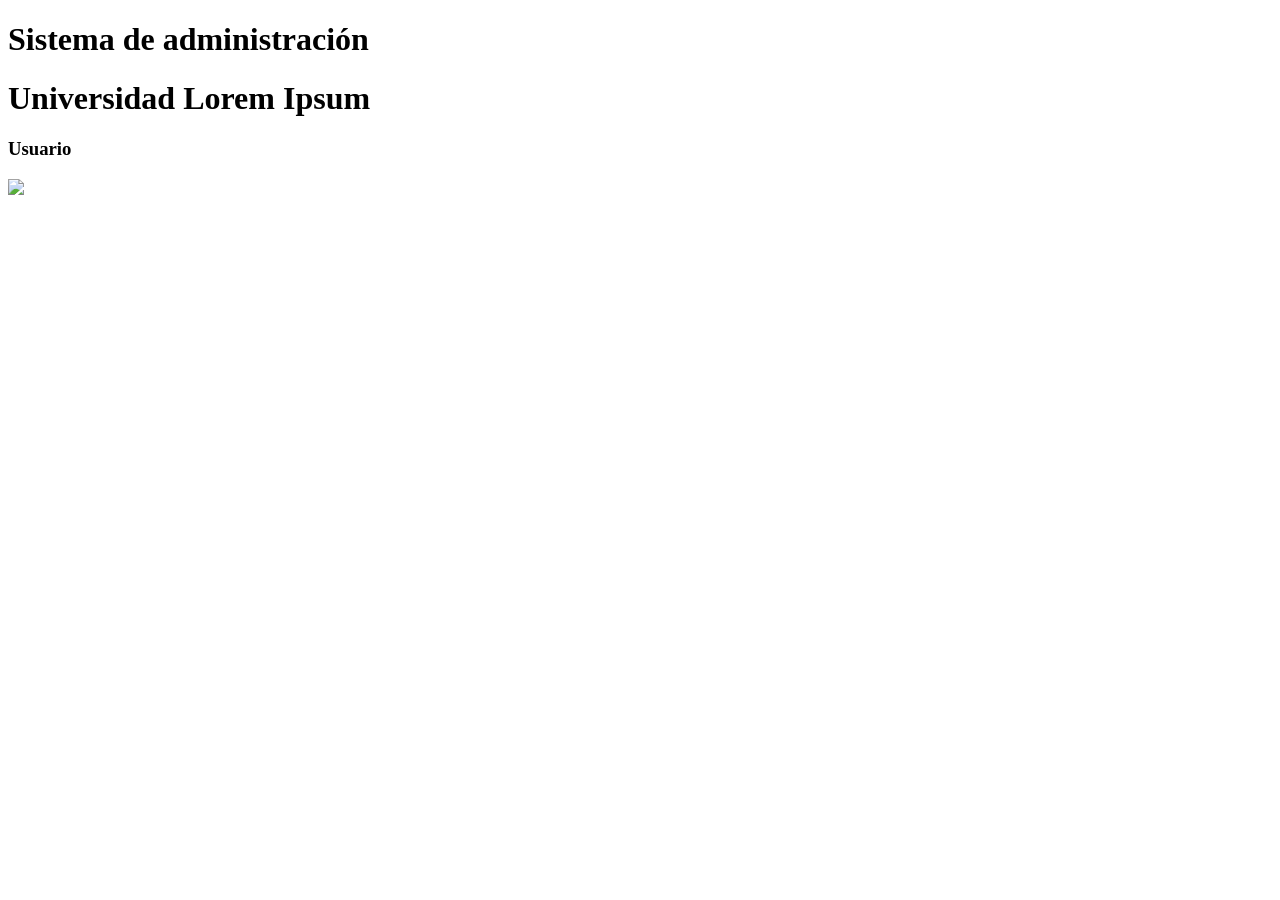
==== index.html @ a8b66694 "Creación index.html" ====
<!DOCTYPE html>
<html lang="en">
<head>
    <meta charset="UTF-8">
    <meta name="viewport" content="width=device-width, initial-scale=1.0">
    <title>Administración de universidad</title>
    <div>
        <h1>Sistema de administración</h1>
    </div>
    <div>
        <h1>Universidad Lorem Ipsum</h1>
    </div>
    <div>
        <h3>Usuario</h2>
        <img src="https://encrypted-tbn0.gstatic.com/images?q=tbn:ANd9GcSKnU4XtQ8y81rbY0iIvDf4dCwvjl-ckN2P-cLgmEdo7w&s">
    </div>
</head>
<body>
    
    
</body>
</html>
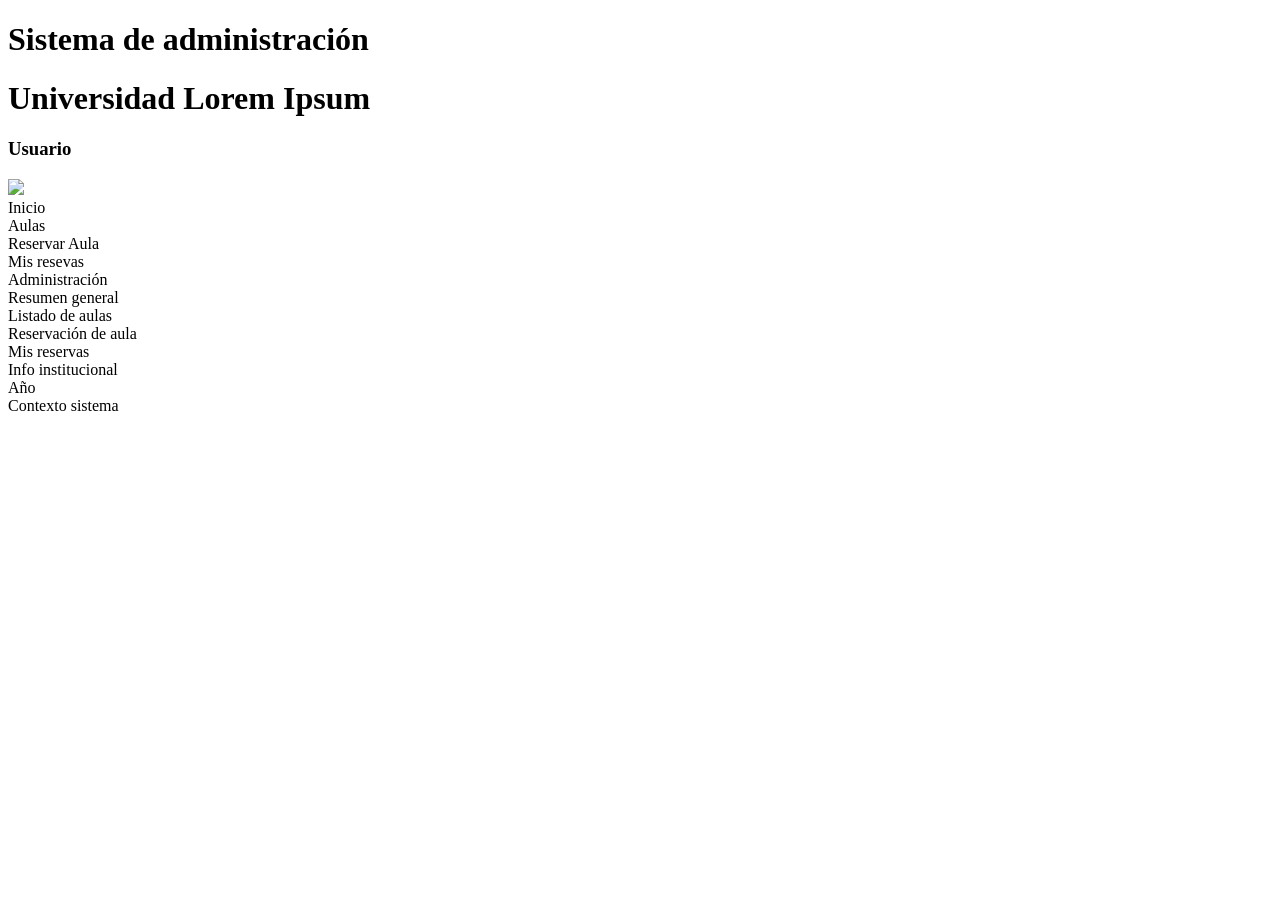
==== commit e013293f: "Construcción esqueleto del sistema Se crearon los separadores del sistema." ====
--- a/index.html
+++ b/index.html
@@ -4,6 +4,8 @@
     <meta charset="UTF-8">
     <meta name="viewport" content="width=device-width, initial-scale=1.0">
     <title>Administración de universidad</title>
+</head>
+<body>
     <div>
         <h1>Sistema de administración</h1>
     </div>
@@ -14,9 +16,47 @@
         <h3>Usuario</h2>
         <img src="https://encrypted-tbn0.gstatic.com/images?q=tbn:ANd9GcSKnU4XtQ8y81rbY0iIvDf4dCwvjl-ckN2P-cLgmEdo7w&s">
     </div>
-</head>
-<body>
-    
-    
+    <div>
+        <div>
+            Inicio
+        </div>
+        <div>
+            Aulas
+        </div>
+        <div>
+            Reservar Aula
+        </div>
+        <div>
+            Mis resevas
+        </div>
+        <div>
+            Administración
+        </div>
+    </div>
+    <div>
+        <div>
+            Resumen general
+        </div>
+        <div>
+            Listado de aulas
+        </div>
+        <div>
+            Reservación de aula
+        </div>
+        <div>
+            Mis reservas
+        </div>
+    </div>
 </body>
+<footer>
+    <div>
+        Info institucional
+    </div>
+    <div>
+        Año
+    </div>
+    <div>
+        Contexto sistema
+    </div>
+</footer>
 </html>
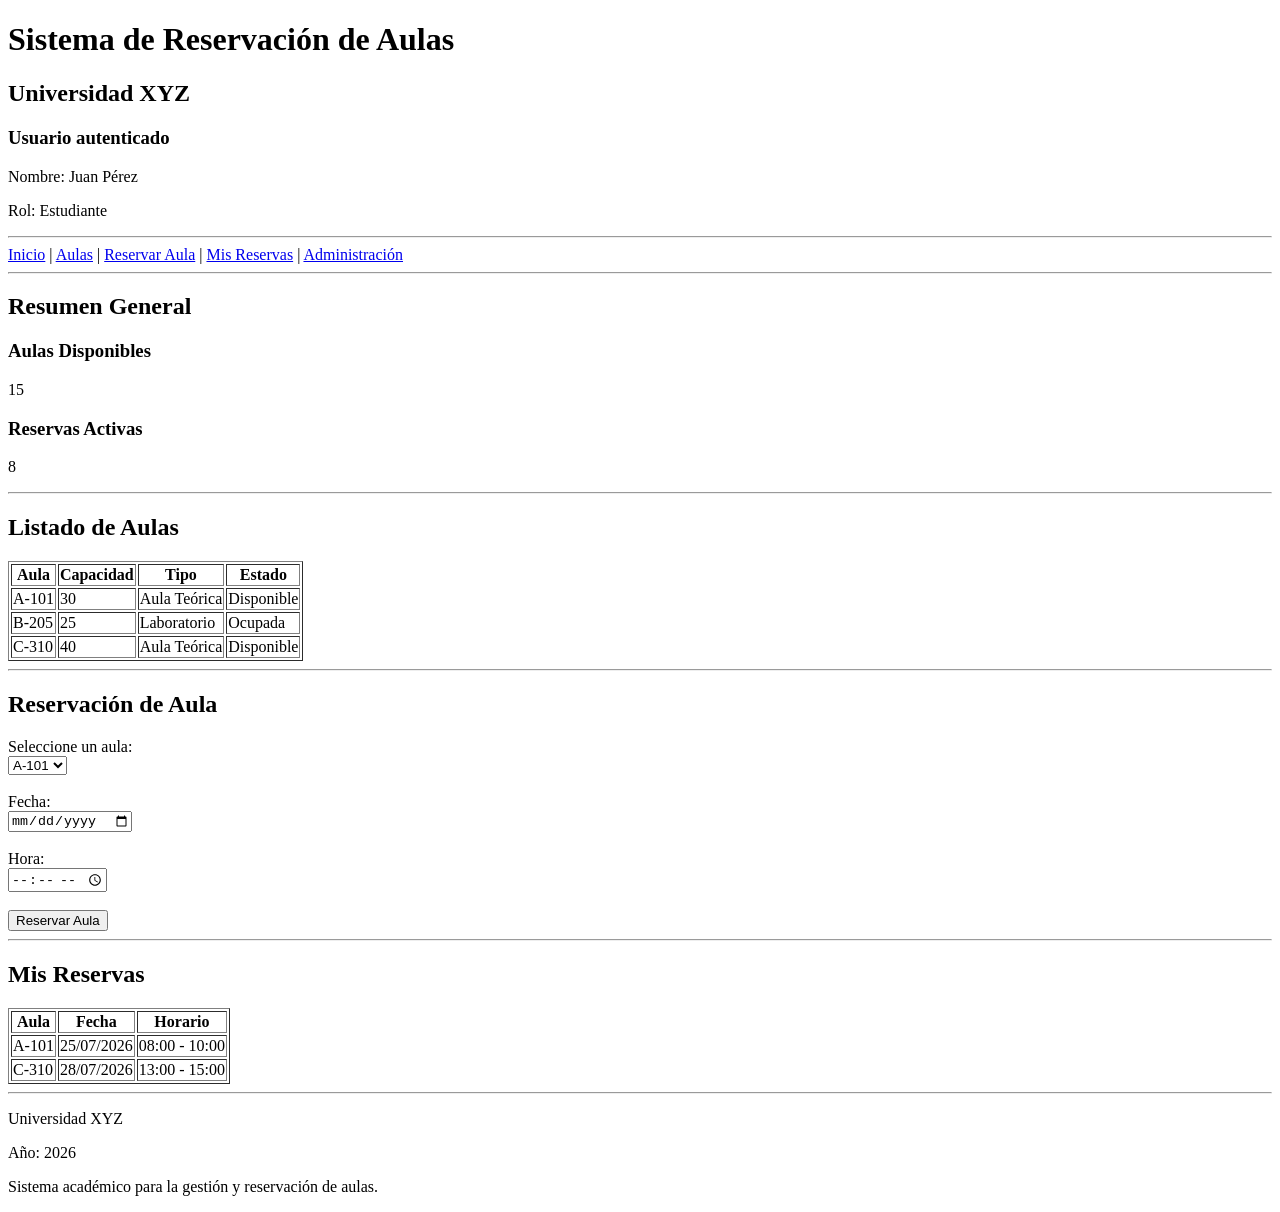
==== commit 954ad90a: "Mejoras a la pagina Mejoras a la estrucutra de la pagina" ====
--- a/index.html
+++ b/index.html
@@ -1,62 +1,165 @@
 <!DOCTYPE html>
-<html lang="en">
+<html lang="es">
 <head>
     <meta charset="UTF-8">
     <meta name="viewport" content="width=device-width, initial-scale=1.0">
-    <title>Administración de universidad</title>
+    <link rel="stylesheet" href="stlyes.css">
+    <title>Sistema de Reservación de Aulas</title>
 </head>
 <body>
-    <div>
-        <h1>Sistema de administración</h1>
-    </div>
-    <div>
-        <h1>Universidad Lorem Ipsum</h1>
-    </div>
-    <div>
-        <h3>Usuario</h2>
-        <img src="https://encrypted-tbn0.gstatic.com/images?q=tbn:ANd9GcSKnU4XtQ8y81rbY0iIvDf4dCwvjl-ckN2P-cLgmEdo7w&s">
-    </div>
-    <div>
-        <div>
-            Inicio
-        </div>
-        <div>
-            Aulas
-        </div>
-        <div>
-            Reservar Aula
-        </div>
-        <div>
-            Mis resevas
-        </div>
-        <div>
-            Administración
-        </div>
-    </div>
-    <div>
-        <div>
-            Resumen general
-        </div>
-        <div>
-            Listado de aulas
-        </div>
-        <div>
-            Reservación de aula
-        </div>
-        <div>
-            Mis reservas
-        </div>
-    </div>
+
+    <!-- Cabecera -->
+    <header>
+        <h1>Sistema de Reservación de Aulas</h1>
+        <h2>Universidad XYZ</h2>
+
+        <section>
+            <h3>Usuario autenticado</h3>
+            <p>Nombre: Juan Pérez</p>
+            <p>Rol: Estudiante</p>
+        </section>
+    </header>
+
+    <hr>
+
+    <!-- Navegación -->
+    <nav>
+        <a href="#">Inicio</a> |
+        <a href="#">Aulas</a> |
+        <a href="#">Reservar Aula</a> |
+        <a href="#">Mis Reservas</a> |
+        <a href="#">Administración</a>
+    </nav>
+
+    <hr>
+
+    <!-- Contenido principal -->
+    <main>
+
+        <!-- Dashboard -->
+        <section>
+            <h2>Resumen General</h2>
+
+            <article>
+                <h3>Aulas Disponibles</h3>
+                <p>15</p>
+            </article>
+
+            <article>
+                <h3>Reservas Activas</h3>
+                <p>8</p>
+            </article>
+        </section>
+
+        <hr>
+
+        <!-- Listado de aulas -->
+        <section>
+            <h2>Listado de Aulas</h2>
+
+            <table border="1">
+                <thead>
+                    <tr>
+                        <th>Aula</th>
+                        <th>Capacidad</th>
+                        <th>Tipo</th>
+                        <th>Estado</th>
+                    </tr>
+                </thead>
+                <tbody>
+                    <tr>
+                        <td>A-101</td>
+                        <td>30</td>
+                        <td>Aula Teórica</td>
+                        <td>Disponible</td>
+                    </tr>
+                    <tr>
+                        <td>B-205</td>
+                        <td>25</td>
+                        <td>Laboratorio</td>
+                        <td>Ocupada</td>
+                    </tr>
+                    <tr>
+                        <td>C-310</td>
+                        <td>40</td>
+                        <td>Aula Teórica</td>
+                        <td>Disponible</td>
+                    </tr>
+                </tbody>
+            </table>
+        </section>
+
+        <hr>
+
+        <!-- Reservación -->
+        <section>
+            <h2>Reservación de Aula</h2>
+
+            <form action="#" method="post">
+
+                <label for="aula">Seleccione un aula:</label><br>
+                <select id="aula" name="aula">
+                    <option>A-101</option>
+                    <option>B-205</option>
+                    <option>C-310</option>
+                </select>
+
+                <br><br>
+
+                <label for="fecha">Fecha:</label><br>
+                <input type="date" id="fecha" name="fecha">
+
+                <br><br>
+
+                <label for="hora">Hora:</label><br>
+                <input type="time" id="hora" name="hora">
+
+                <br><br>
+
+                <button type="submit">Reservar Aula</button>
+
+            </form>
+        </section>
+
+        <hr>
+
+        <!-- Mis reservas -->
+        <section>
+            <h2>Mis Reservas</h2>
+
+            <table border="1">
+                <thead>
+                    <tr>
+                        <th>Aula</th>
+                        <th>Fecha</th>
+                        <th>Horario</th>
+                    </tr>
+                </thead>
+                <tbody>
+                    <tr>
+                        <td>A-101</td>
+                        <td>25/07/2026</td>
+                        <td>08:00 - 10:00</td>
+                    </tr>
+                    <tr>
+                        <td>C-310</td>
+                        <td>28/07/2026</td>
+                        <td>13:00 - 15:00</td>
+                    </tr>
+                </tbody>
+            </table>
+        </section>
+
+    </main>
+
+    <hr>
+
+    <!-- Pie de página -->
+    <footer>
+        <p>Universidad XYZ</p>
+        <p>Año: 2026</p>
+        <p>Sistema académico para la gestión y reservación de aulas.</p>
+    </footer>
+
 </body>
-<footer>
-    <div>
-        Info institucional
-    </div>
-    <div>
-        Año
-    </div>
-    <div>
-        Contexto sistema
-    </div>
-</footer>
 </html>
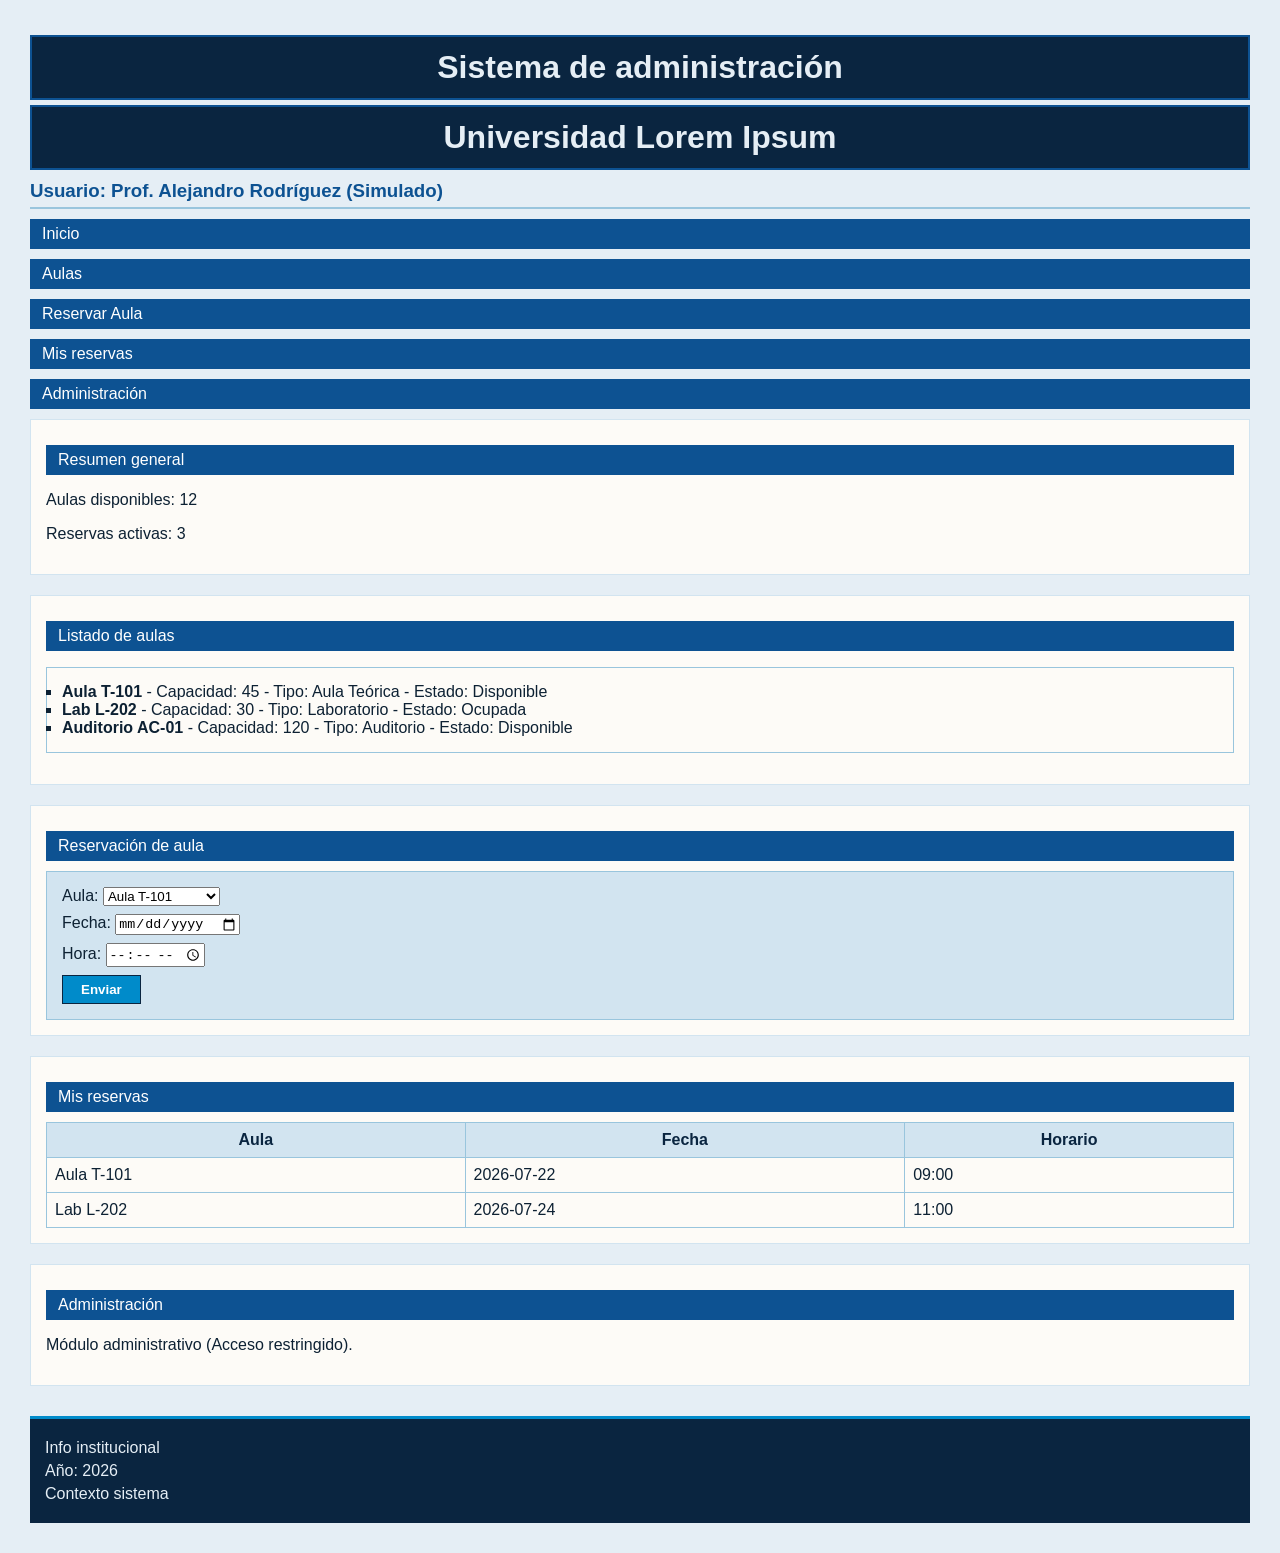
==== commit d4ec73ae: "Aplicación de CSS" ====
--- a/index.html
+++ b/index.html
@@ -1,132 +1,78 @@
 <!DOCTYPE html>
 <html lang="es">
 <head>
+    <link rel="stylesheet" href="styles.css"/>
     <meta charset="UTF-8">
     <meta name="viewport" content="width=device-width, initial-scale=1.0">
-    <link rel="stylesheet" href="stlyes.css">
-    <title>Sistema de Reservación de Aulas</title>
+    <title>Administración de universidad</title>
 </head>
 <body>
+    <div>
+        <h1 class="TitulosMayores">Sistema de administración</h1>
+    </div>
+    <div>
+        <h1 class="TitulosMayores">Universidad Lorem Ipsum</h1>
+    </div>
+    <div>
+        <h3 id="TituloUsuario">Usuario: Prof. Alejandro Rodríguez (Simulado)</h3>
+    </div>
 
-    <!-- Cabecera -->
-    <header>
-        <h1>Sistema de Reservación de Aulas</h1>
-        <h2>Universidad XYZ</h2>
+    <div>
+        <div class="TitulosMenores">
+            <a href="#inicio">Inicio</a>
+        </div>
+        <div class="TitulosMenores">
+            <a href="#aulas">Aulas</a>
+        </div>
+        <div class="TitulosMenores">
+            <a href="#reservar">Reservar Aula</a>
+        </div>
+        <div class="TitulosMenores">
+            <a href="#mis-reservas">Mis reservas</a>
+        </div>
+        <div class="TitulosMenores">
+            <a href="#administracion">Administración</a>
+        </div>
+    </div>
 
-        <section>
-            <h3>Usuario autenticado</h3>
-            <p>Nombre: Juan Pérez</p>
-            <p>Rol: Estudiante</p>
-        </section>
-    </header>
-
-    <hr>
-
-    <!-- Navegación -->
-    <nav>
-        <a href="#">Inicio</a> |
-        <a href="#">Aulas</a> |
-        <a href="#">Reservar Aula</a> |
-        <a href="#">Mis Reservas</a> |
-        <a href="#">Administración</a>
-    </nav>
-
-    <hr>
-
-    <!-- Contenido principal -->
-    <main>
-
-        <!-- Dashboard -->
-        <section>
-            <h2>Resumen General</h2>
-
-            <article>
-                <h3>Aulas Disponibles</h3>
-                <p>15</p>
-            </article>
-
-            <article>
-                <h3>Reservas Activas</h3>
-                <p>8</p>
-            </article>
-        </section>
-
-        <hr>
-
-        <!-- Listado de aulas -->
-        <section>
-            <h2>Listado de Aulas</h2>
-
-            <table border="1">
-                <thead>
-                    <tr>
-                        <th>Aula</th>
-                        <th>Capacidad</th>
-                        <th>Tipo</th>
-                        <th>Estado</th>
-                    </tr>
-                </thead>
-                <tbody>
-                    <tr>
-                        <td>A-101</td>
-                        <td>30</td>
-                        <td>Aula Teórica</td>
-                        <td>Disponible</td>
-                    </tr>
-                    <tr>
-                        <td>B-205</td>
-                        <td>25</td>
-                        <td>Laboratorio</td>
-                        <td>Ocupada</td>
-                    </tr>
-                    <tr>
-                        <td>C-310</td>
-                        <td>40</td>
-                        <td>Aula Teórica</td>
-                        <td>Disponible</td>
-                    </tr>
-                </tbody>
-            </table>
-        </section>
-
-        <hr>
-
-        <!-- Reservación -->
-        <section>
-            <h2>Reservación de Aula</h2>
-
-            <form action="#" method="post">
-
-                <label for="aula">Seleccione un aula:</label><br>
-                <select id="aula" name="aula">
-                    <option>A-101</option>
-                    <option>B-205</option>
-                    <option>C-310</option>
-                </select>
-
-                <br><br>
-
-                <label for="fecha">Fecha:</label><br>
-                <input type="date" id="fecha" name="fecha">
-
-                <br><br>
-
-                <label for="hora">Hora:</label><br>
-                <input type="time" id="hora" name="hora">
-
-                <br><br>
-
-                <button type="submit">Reservar Aula</button>
-
+    <div>
+        <div id="inicio">
+            <div class="TitulosMenores">Resumen general</div>
+            <p>Aulas disponibles: 12</p>
+            <p>Reservas activas: 3</p>
+        </div>
+        
+        <div id="aulas">
+            <div class="TitulosMenores">Listado de aulas</div>
+            <ul>
+                <li><strong>Aula T-101</strong> - Capacidad: 45 - Tipo: Aula Teórica - Estado: Disponible</li>
+                <li><strong>Lab L-202</strong> - Capacidad: 30 - Tipo: Laboratorio - Estado: Ocupada</li>
+                <li><strong>Auditorio AC-01</strong> - Capacidad: 120 - Tipo: Auditorio - Estado: Disponible</li>
+            </ul>
+        </div>
+        
+        <div id="reservar">
+            <div class="TitulosMenores">Reservación de aula</div>
+            <form action="#" method="GET" onsubmit="return false;">
+                <label>Aula:
+                    <select name="aula" required>
+                        <option value="T-101">Aula T-101</option>
+                        <option value="L-202">Lab L-202</option>
+                        <option value="AC-01">Auditorio AC-01</option>
+                    </select>
+                </label><br>
+                <label>Fecha:
+                    <input type="date" name="fecha" required>
+                </label><br>
+                <label>Hora:
+                    <input type="time" name="hora" required>
+                </label><br>
+                <button type="submit">Enviar</button>
             </form>
-        </section>
-
-        <hr>
-
-        <!-- Mis reservas -->
-        <section>
-            <h2>Mis Reservas</h2>
-
+        </div>
+        
+        <div id="mis-reservas">
+            <div class="TitulosMenores">Mis reservas</div>
             <table border="1">
                 <thead>
                     <tr>
@@ -137,29 +83,34 @@
                 </thead>
                 <tbody>
                     <tr>
-                        <td>A-101</td>
-                        <td>25/07/2026</td>
-                        <td>08:00 - 10:00</td>
+                        <td>Aula T-101</td>
+                        <td>2026-07-22</td>
+                        <td>09:00</td>
                     </tr>
                     <tr>
-                        <td>C-310</td>
-                        <td>28/07/2026</td>
-                        <td>13:00 - 15:00</td>
+                        <td>Lab L-202</td>
+                        <td>2026-07-24</td>
+                        <td>11:00</td>
                     </tr>
                 </tbody>
             </table>
-        </section>
+        </div>
 
-    </main>
-
-    <hr>
-
-    <!-- Pie de página -->
-    <footer>
-        <p>Universidad XYZ</p>
-        <p>Año: 2026</p>
-        <p>Sistema académico para la gestión y reservación de aulas.</p>
-    </footer>
-
+        <div id="administracion">
+            <div class="TitulosMenores">Administración</div>
+            <p>Módulo administrativo (Acceso restringido).</p>
+        </div>
+    </div>
 </body>
+<footer>
+    <div class="TitulosFooter">
+        Info institucional
+    </div>
+    <div class="TitulosFooter">
+        Año: 2026
+    </div>
+    <div class="TitulosFooter">
+        Contexto sistema
+    </div>
+</footer>
 </html>
--- a/styles.css
+++ b/styles.css
@@ -0,0 +1,119 @@
+:root {
+    --color-ice-blue: #e5eef5;        
+    --color-cream: #fdfbf7;           
+    --color-pale-blue: #d2e4f0;       
+    
+    --color-navy-dark: #0a2540;       
+    --color-blue-medium: #0d5292;     
+    --color-blue-vibrant: #008bca;    
+    
+    --color-border-light: #99c5dd;
+    --color-text-dark: #0d2133;
+}
+
+body {
+    background-color: var(--color-ice-blue);
+    color: var(--color-text-dark);
+    font-family: sans-serif;
+    margin: 20px;
+    padding: 10px;
+}
+
+.TitulosMayores {
+    background-color: var(--color-navy-dark);
+    color: var(--color-ice-blue);
+    padding: 12px;
+    margin: 5px 0;
+    text-align: center;
+    border: 2px solid var(--color-blue-medium);
+}
+
+#TituloUsuario {
+    color: var(--color-blue-medium);
+    margin: 10px 0;
+    border-bottom: 2px solid var(--color-border-light);
+    padding-bottom: 5px;
+}
+
+.TitulosMenores {
+    background-color: var(--color-blue-medium);
+    color: white;
+    padding: 6px 12px;
+    margin: 10px 0;
+}
+
+.TitulosMenores a {
+    color: white;
+    text-decoration: none;
+}
+
+.TitulosMenores a:hover {
+    color: var(--color-ice-blue);
+    text-decoration: underline;
+}
+
+ul {
+    background-color: var(--color-cream);
+    border: 1px solid var(--color-border-light);
+    padding: 15px;
+    list-style-type: square;
+}
+
+table {
+    width: 100%;
+    border-collapse: collapse;
+    background-color: var(--color-cream);
+}
+
+table th {
+    background-color: var(--color-pale-blue);
+    color: var(--color-navy-dark);
+}
+
+table th, table td {
+    padding: 8px;
+    border: 1px solid var(--color-border-light);
+}
+
+form {
+    background-color: var(--color-pale-blue);
+    padding: 15px;
+    border: 1px solid var(--color-border-light);
+}
+
+form label {
+    display: inline-block;
+    margin-bottom: 8px;
+}
+
+form button {
+    background-color: var(--color-blue-vibrant);
+    color: white;
+    padding: 6px 18px;
+    border: 1px solid var(--color-navy-dark);
+    cursor: pointer;
+    font-weight: bold;
+}
+
+form button:hover {
+    background-color: var(--color-blue-medium);
+}
+
+#inicio, #aulas, #reservar, #mis-reservas, #administracion {
+    background-color: var(--color-cream);
+    border: 1px solid var(--color-pale-blue);
+    padding: 15px;
+    margin-bottom: 20px;
+}
+
+footer {
+    margin-top: 30px;
+    background-color: var(--color-navy-dark);
+    color: var(--color-ice-blue);
+    padding: 15px;
+    border-top: 3px solid var(--color-blue-vibrant);
+}
+
+.TitulosFooter {
+    margin: 5px 0;
+}
